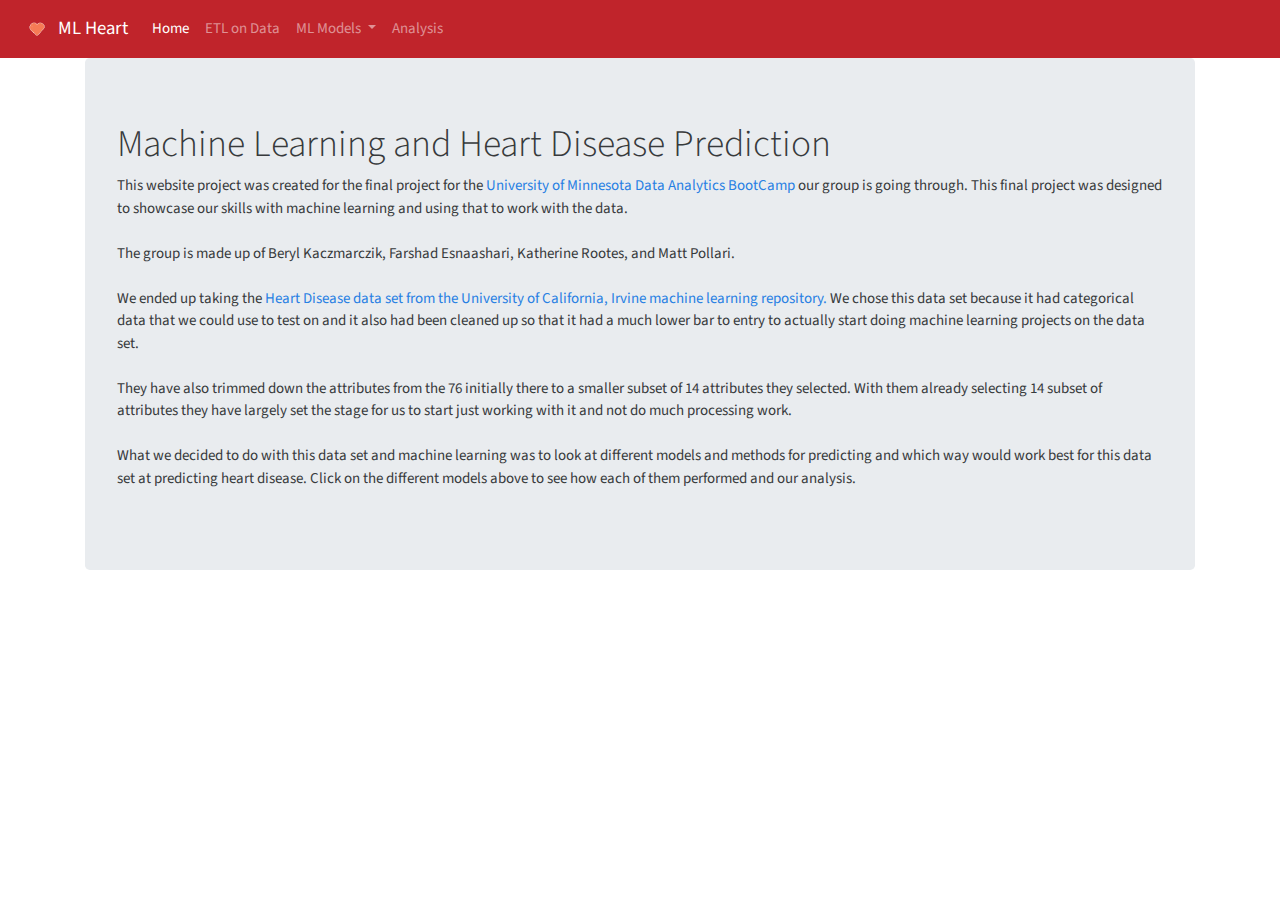
==== website/index.html @ 82eff1f5 "latest updates that includes the latest notebooks: RefactorCompare, and LogisticRegression, all the " ====
<!DOCTYPE html>
<html lang="en-us">

<head>
  <link rel="icon" href="resources/heart.png"
  <meta charset="UTF-8">
  <title>ML  & Heart Disease</title>

 <!-- Bring in our bootstrap stylesheet -->

 
<link rel="stylesheet" href="https://stackpath.bootstrapcdn.com/bootstrap/4.3.1/css/bootstrap.min.css" integrity="sha384-ggOyR0iXCbMQv3Xipma34MD+dH/1fQ784/j6cY/iJTQUOhcWr7x9JvoRxT2MZw1T" crossorigin="anonymous">

 <script src="https://code.jquery.com/jquery-3.3.1.slim.min.js" integrity="sha384-q8i/X+965DzO0rT7abK41JStQIAqVgRVzpbzo5smXKp4YfRvH+8abtTE1Pi6jizo" crossorigin="anonymous"></script>
 <script src="https://cdnjs.cloudflare.com/ajax/libs/popper.js/1.14.7/umd/popper.min.js" integrity="sha384-UO2eT0CpHqdSJQ6hJty5KVphtPhzWj9WO1clHTMGa3JDZwrnQq4sF86dIHNDz0W1" crossorigin="anonymous"></script>
 <script src="https://stackpath.bootstrapcdn.com/bootstrap/4.3.1/js/bootstrap.min.js" integrity="sha384-JjSmVgyd0p3pXB1rRibZUAYoIIy6OrQ6VrjIEaFf/nJGzIxFDsf4x0xIM+B07jRM" crossorigin="anonymous"></script>

 <link rel="stylesheet" href="style.css">
</head>

<body>
    <nav class="navbar navbar-expand-lg navbar-dark bg-primary">
      <img src="resources/beat.gif" height="42" width="42">
        <a class="navbar-brand" href="index.html">ML Heart</a>
        <button class="navbar-toggler" type="button" data-toggle="collapse" data-target="#navbarColor01" aria-controls="navbarColor01" aria-expanded="false" aria-label="Toggle navigation">
          <span class="navbar-toggler-icon"></span>
        </button>      
      
        <div class="collapse navbar-collapse" id="navbarColor01">
          <ul class="navbar-nav mr-auto">
            <li class="nav-item active">
              <a class="nav-link" href="index.html">Home <span class="sr-only">(current)</span></a>
            </li>
            <li class="nav-item">
                <a class="nav-link" href="etl.html">ETL on Data</a>
              </li>
            <li class="nav-item dropdown">
                <a class="nav-link dropdown-toggle" href="#" id="navbarDropdown" role="button" data-toggle="dropdown" aria-haspopup="true" aria-expanded="false">
                  ML Models
                </a>
                <div class="dropdown-menu" aria-labelledby="navbarDropdown">
                  <a class="dropdown-item" href="forest.html">Random Forest</a>
                  <a class="dropdown-item" href="logistic.html">Logistic Regression </a>
                  <a class="dropdown-item" href="neural.html">Neural Net</a>
                  <a class="dropdown-item" href="knearest.html">K Nearest Neighbors</a>
                  <a class="dropdown-item" href="vector.html">Support Vector Machine</a>
                </div>
              </li>

            <li class="nav-item">
              <a class="nav-link"href="analysis.html">Analysis</a>
            </li>
          </ul>
          </div>
        </nav>
  <div class="container">


  
      <!-- Row 1 -->
      <div class="row">
        <div class="col-12 col-sm-12 col-md-12">
            <div class="jumbotron">
                 <h1>Machine Learning and Heart Disease Prediction</h1>
                 <p> 
                    This website project was created for the final project for the <a href='https://bootcamp.umn.edu/data/'>University of Minnesota Data Analytics BootCamp</a> our group is going through.  This final project was designed to showcase our skills with machine learning and using that to  work with the data.
                    <br><br>
                    The group is made up of Beryl Kaczmarczik, Farshad Esnaashari, Katherine Rootes, and Matt Pollari.
                    
                   <br><br> We ended up taking the  <a href='https://archive.ics.uci.edu/ml/datasets/Heart+Disease'>Heart Disease data set from the University of California, Irvine machine learning repository.</a> 
 
                   We chose this data set because it had categorical data that we could use to test on and it also had been cleaned up so that it had a much lower bar to entry to actually start doing machine learning projects on the data set. 
                   
                   <br><br> 
                   They have also trimmed down the attributes from the 76 initially there to a smaller subset of 14 attributes they selected. With them already selecting 14 subset of attributes they have largely set the stage for us to start just working with it and not do much processing work.

                   <br><br> 
                   What we decided to do with this data set and machine learning was to look at different models and methods for predicting and which way would work best for this data set at predicting heart disease. Click on the different models above to see how each of them performed and our analysis.

                   
         </p>
        </div>
    </div>
      </div>
      </div>
</body>
</html>
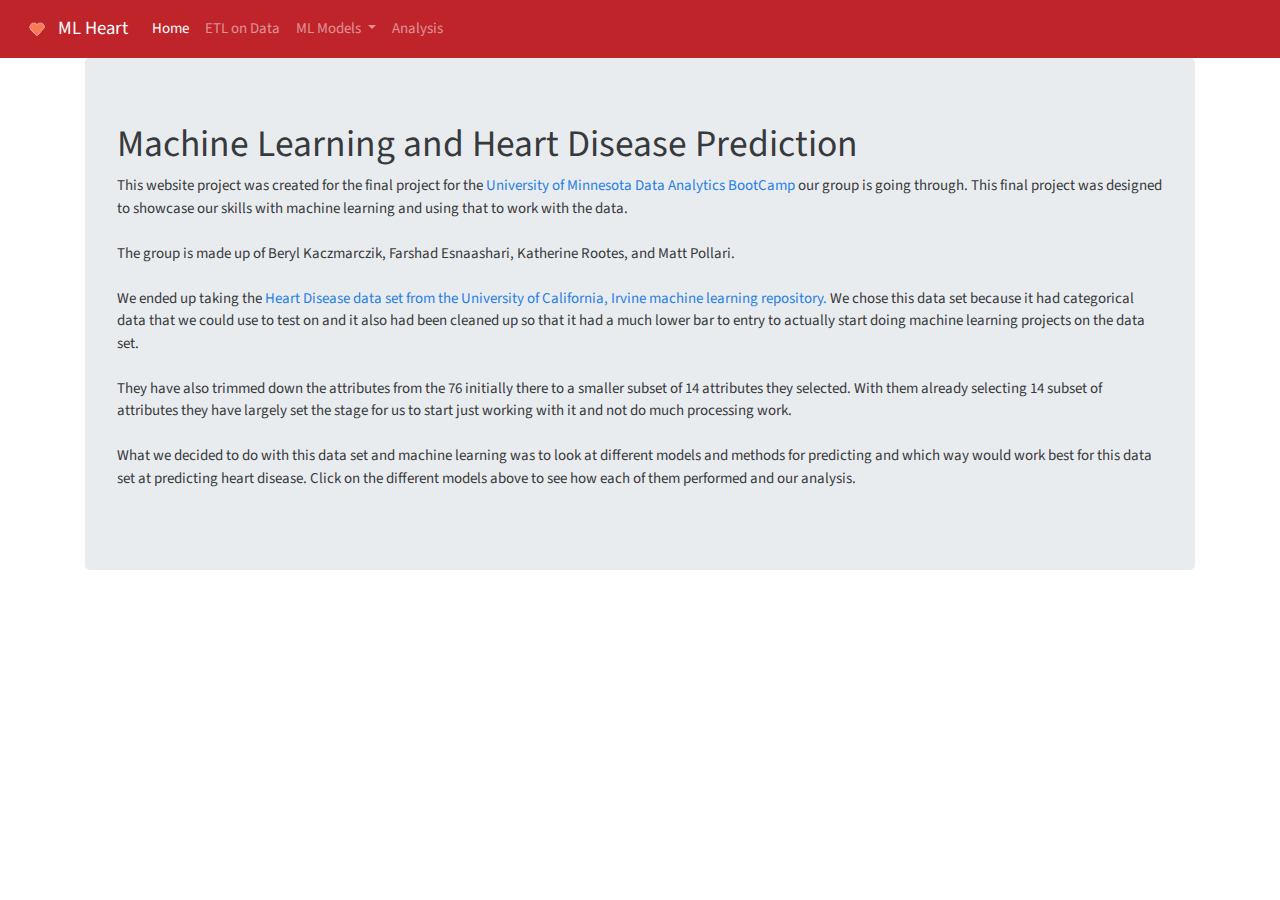
==== commit d1472536: "updates to the index.html and analysis.html" ====
--- a/website/index.html
+++ b/website/index.html
@@ -61,7 +61,7 @@
       <div class="row">
         <div class="col-12 col-sm-12 col-md-12">
             <div class="jumbotron">
-                 <h1>Machine Learning and Heart Disease Prediction</h1>
+                 <h1><strong>Machine Learning and Heart Disease Prediction</strong></h1>
                  <p> 
                     This website project was created for the final project for the <a href='https://bootcamp.umn.edu/data/'>University of Minnesota Data Analytics BootCamp</a> our group is going through.  This final project was designed to showcase our skills with machine learning and using that to  work with the data.
                     <br><br>
